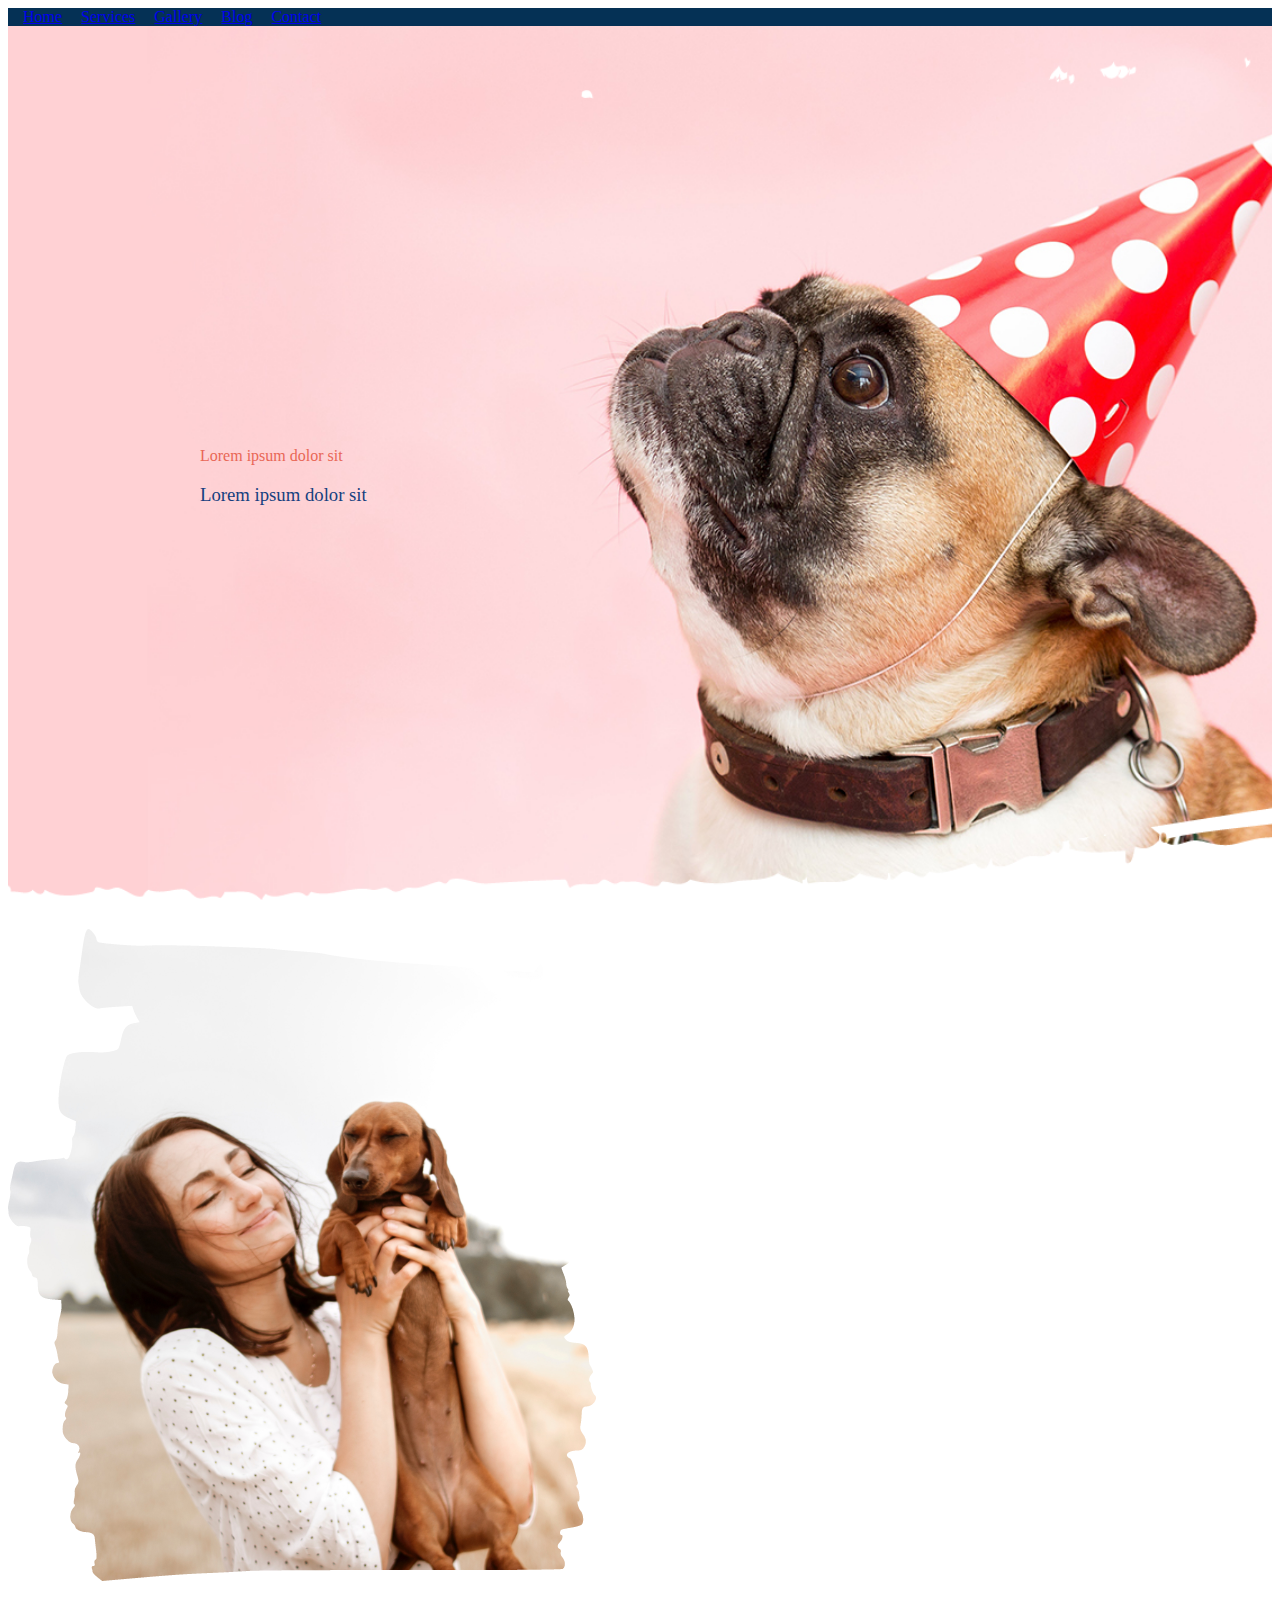
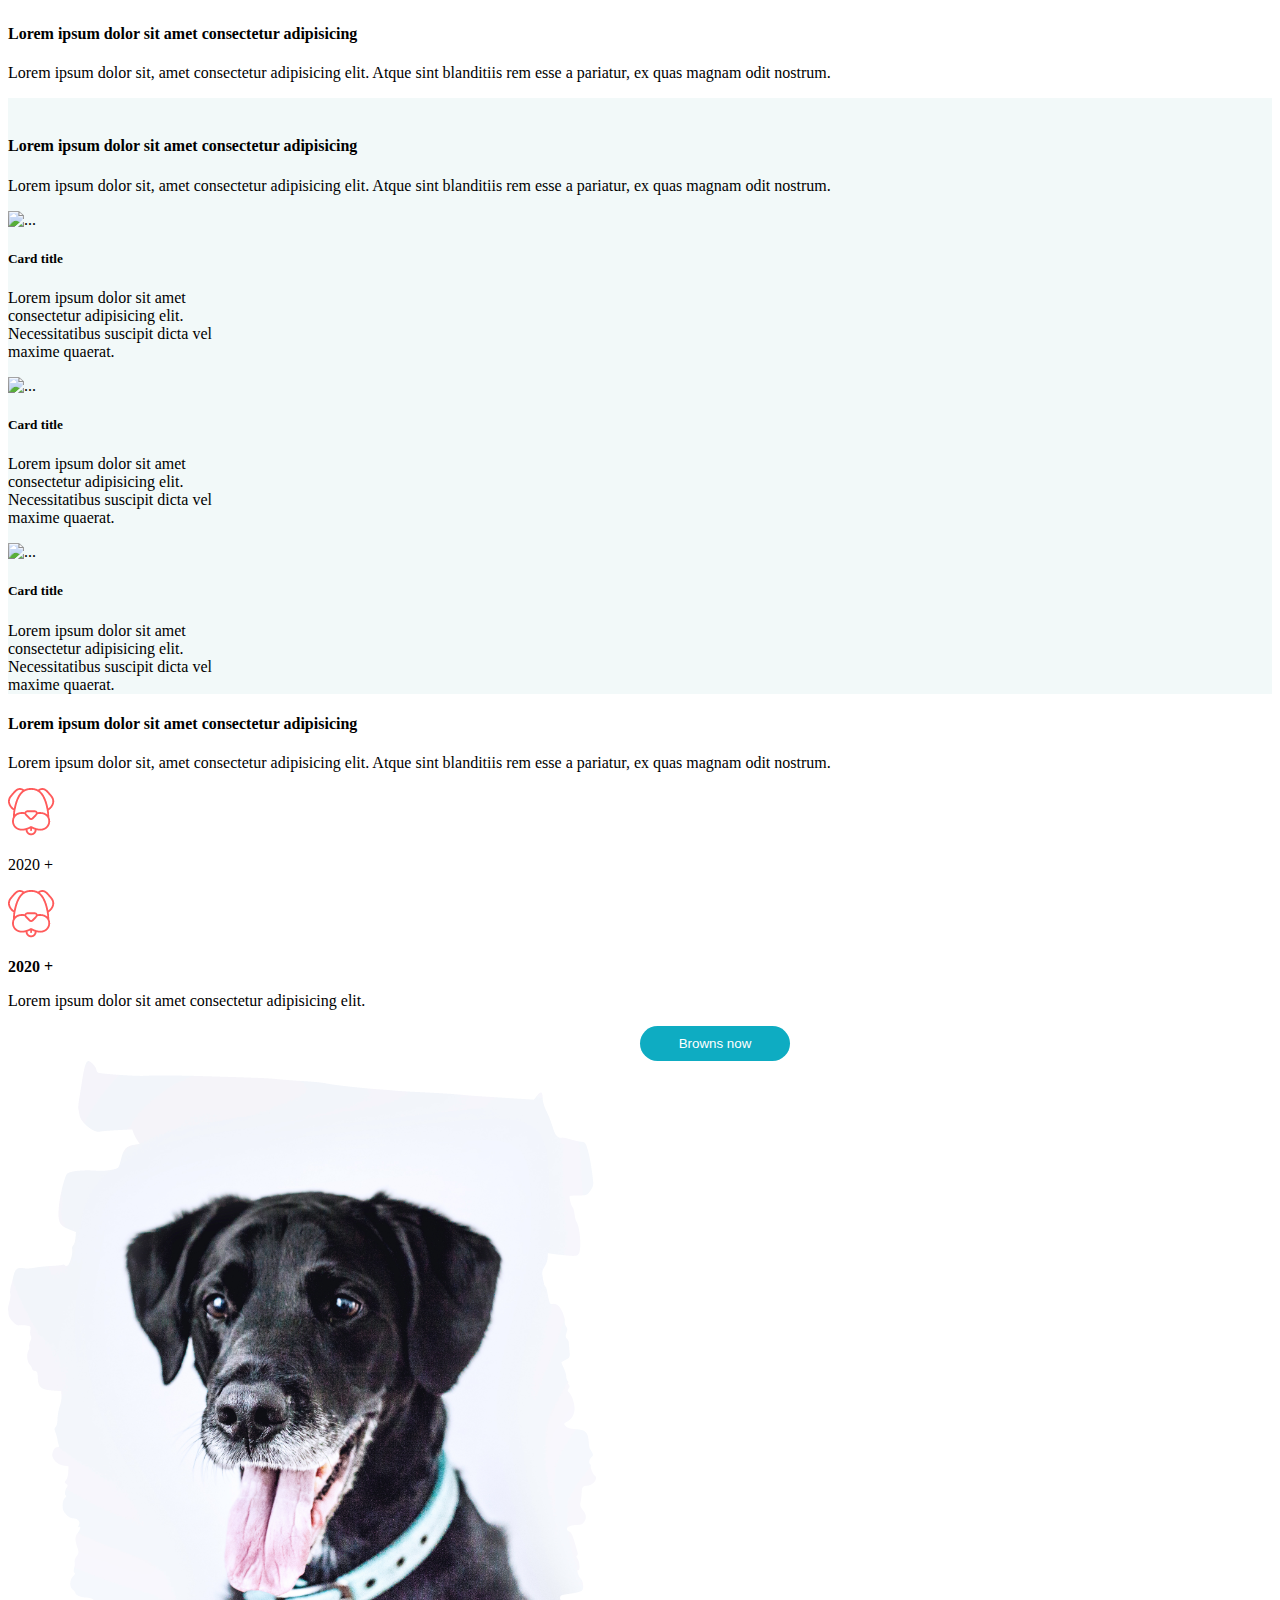
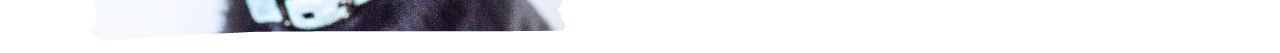
==== Pets/index.html @ c5204a5c "cp20221225" ====
<!doctype html>
<html lang="en">

<head>
    <meta charset="utf-8">
    <meta name="viewport" content="width=device-width, initial-scale=1">
    <title>Pets</title>
    <link href="https://cdn.jsdelivr.net/npm/bootstrap@5.3.0-alpha1/dist/css/bootstrap.min.css" rel="stylesheet"
        integrity="sha384-GLhlTQ8iRABdZLl6O3oVMWSktQOp6b7In1Zl3/Jr59b6EGGoI1aFkw7cmDA6j6gD" crossorigin="anonymous">
    <link rel="stylesheet" href="style.css">
</head>

<body>
    <header>
        <nav class="navbar ">
            <div class="container-fluid d-flex justify-content-center text-white">
                <a class="navbar-brand" href="#">Home</a>
                <a class="navbar-brand" href="#">Services</a>
                <a class="navbar-brand" href="#">Gallery</a>
                <a class="navbar-brand" href="#">Blog</a>
                <a class="navbar-brand" href="#">Contact</a>
            </div>
        </nav>
    </header>
    <main class="container-fluid">
        <section class="row row1">
            <div class="col-12">
                <p class="text-danger">Lorem ipsum dolor sit</p>
                <h3 text-blue>Lorem ipsum dolor sit</h3>
            </div>

        </section>

        <section class="row row2">
            <div class="col-sm-12 col-md-6 p-5">
                <img src="./images/about.png" alt="" class="w-75">
            </div>
            <div class="col-sm-12 col-md-6 d-flex flex-column justify-content-center p-5">
                <img src="/images/about_icon.png" alt="" class="icono">
                <h4 text-blue>Lorem ipsum dolor sit amet consectetur adipisicing</h4>
                <p>Lorem ipsum dolor sit, amet consectetur adipisicing elit. Atque sint blanditiis rem esse a pariatur,
                    ex quas magnam odit nostrum.</p>
            </div>

        </section>

        <section class="row row3 p-5">
            <img src="/images/about_icon.png" alt="" class="icono m-auto">
            <h4 class="text-center">Lorem ipsum dolor sit amet consectetur adipisicing</h4>
            <p class="text-center">Lorem ipsum dolor sit, amet consectetur adipisicing elit. Atque sint blanditiis rem
                esse a pariatur, ex quas magnam odit nostrum.</p>
            <div class="col-sm-12 col-md-4 d-flex justify-content-center">
                <div class="card bg-transparent border-0" style="width: 15rem;">
                    <img src="/images/single_service_1.png" class="card-img-top" alt="...">
                    <div class="card-body">
                        <h5 class="card-title text-center">Card title</h5>
                        <p class="card-text text-center">Lorem ipsum dolor sit amet consectetur adipisicing elit.
                            Necessitatibus suscipit dicta vel maxime quaerat.</p>

                    </div>
                </div>
            </div>
            <div class="col-sm-12 col-md-4 d-flex justify-content-center ">
                <div class="card bg-transparent border-0" style="width: 15rem;">
                    <img src="/images/single_service_2.png" class="card-img-top" alt="...">
                    <div class="card-body">
                        <h5 class="card-title text-center">Card title</h5>
                        <p class="card-text text-center">Lorem ipsum dolor sit amet consectetur adipisicing elit.
                            Necessitatibus suscipit dicta vel maxime quaerat.</p>

                    </div>
                </div>
            </div>
            <div class="col-sm-12 col-md-4 d-flex justify-content-center">
                <div class="card bg-transparent border-0 " style="width: 15rem;">
                    <img src="/images/single_service_3.png" class="card-img-top" alt="...">
                    <div class="card-body">
                        <h5 class="card-title text-center">Card title</h5>
                        <p class="card-text text-center">Lorem ipsum dolor sit amet consectetur adipisicing elit.
                            Necessitatibus suscipit dicta vel maxime quaerat.</p>

                    </div>
                </div>
            </div>

        </section>


        <section class="row row4">

            <div class="col-sm-12 col-md-6 d-flex flex-column justify-content-center p-5">
                 
                <h4 text-blue>Lorem ipsum dolor sit amet consectetur adipisicing</h4>
                <p>Lorem ipsum dolor sit, amet consectetur adipisicing elit. Atque sint blanditiis rem esse a pariatur,
                    ex quas magnam odit nostrum.</p>
                <div class="d-flex justify-content-between w-75">
                    <div>
                        <img src="images/adopt_icon_1.png" alt="">
                        <p >2020 + </p>
                    </div>
                    <div> <img src="images/adopt_icon_1.png" alt="">
                        <p ><strong>2020 +</strong> </p>     
                    </div>
                </div>
                <p>Lorem ipsum dolor sit amet consectetur adipisicing elit.</p>

                <button>Browns now</button>
            </div>

            <div class="col-sm-12 col-md-6 p-5">
                <img src="./images/adopt_img.png" alt="" class="w-100">
            </div>

        </section>

    </main>



    <script src="https://cdn.jsdelivr.net/npm/bootstrap@5.3.0-alpha1/dist/js/bootstrap.bundle.min.js"
        integrity="sha384-w76AqPfDkMBDXo30jS1Sgez6pr3x5MlQ1ZAGC+nuZB+EYdgRZgiwxhTBTkF7CXvN"
        crossorigin="anonymous"></script>
</body>

</html>
---- Pets/style.css ----
.icono {
  width: 50px;
}

nav {
  background-color: #053155;
  color: white;
  padding-left: 15px;
}
nav a:visited {
  color: white;
}
nav a {
  padding-right: 15px;
}

.row1 {
  background-image: url(images/banner_bg.png);
  background-attachment: fixed;
  background-position: center;
  background-size: cover;
  background-position-x: 75%;
}
.row1 .col-12 {
  padding-top: 45vh;
  padding-bottom: 45vh;
  padding-left: 15vw;
}
.row1 .col-12 p {
  color: #e96756;
}
.row1 .col-12 h3 {
  color: #15407f;
  font-weight: 300;
}

.row3 {
  background-color: #f2f9f9;
}

.row4 button {
  color: white;
  background-color: #0eacc2;
  border: 0;
  border-radius: 20px;
  padding: 10px;
  width: 150px;
  margin-left: 50%;
}/*# sourceMappingURL=style.css.map */
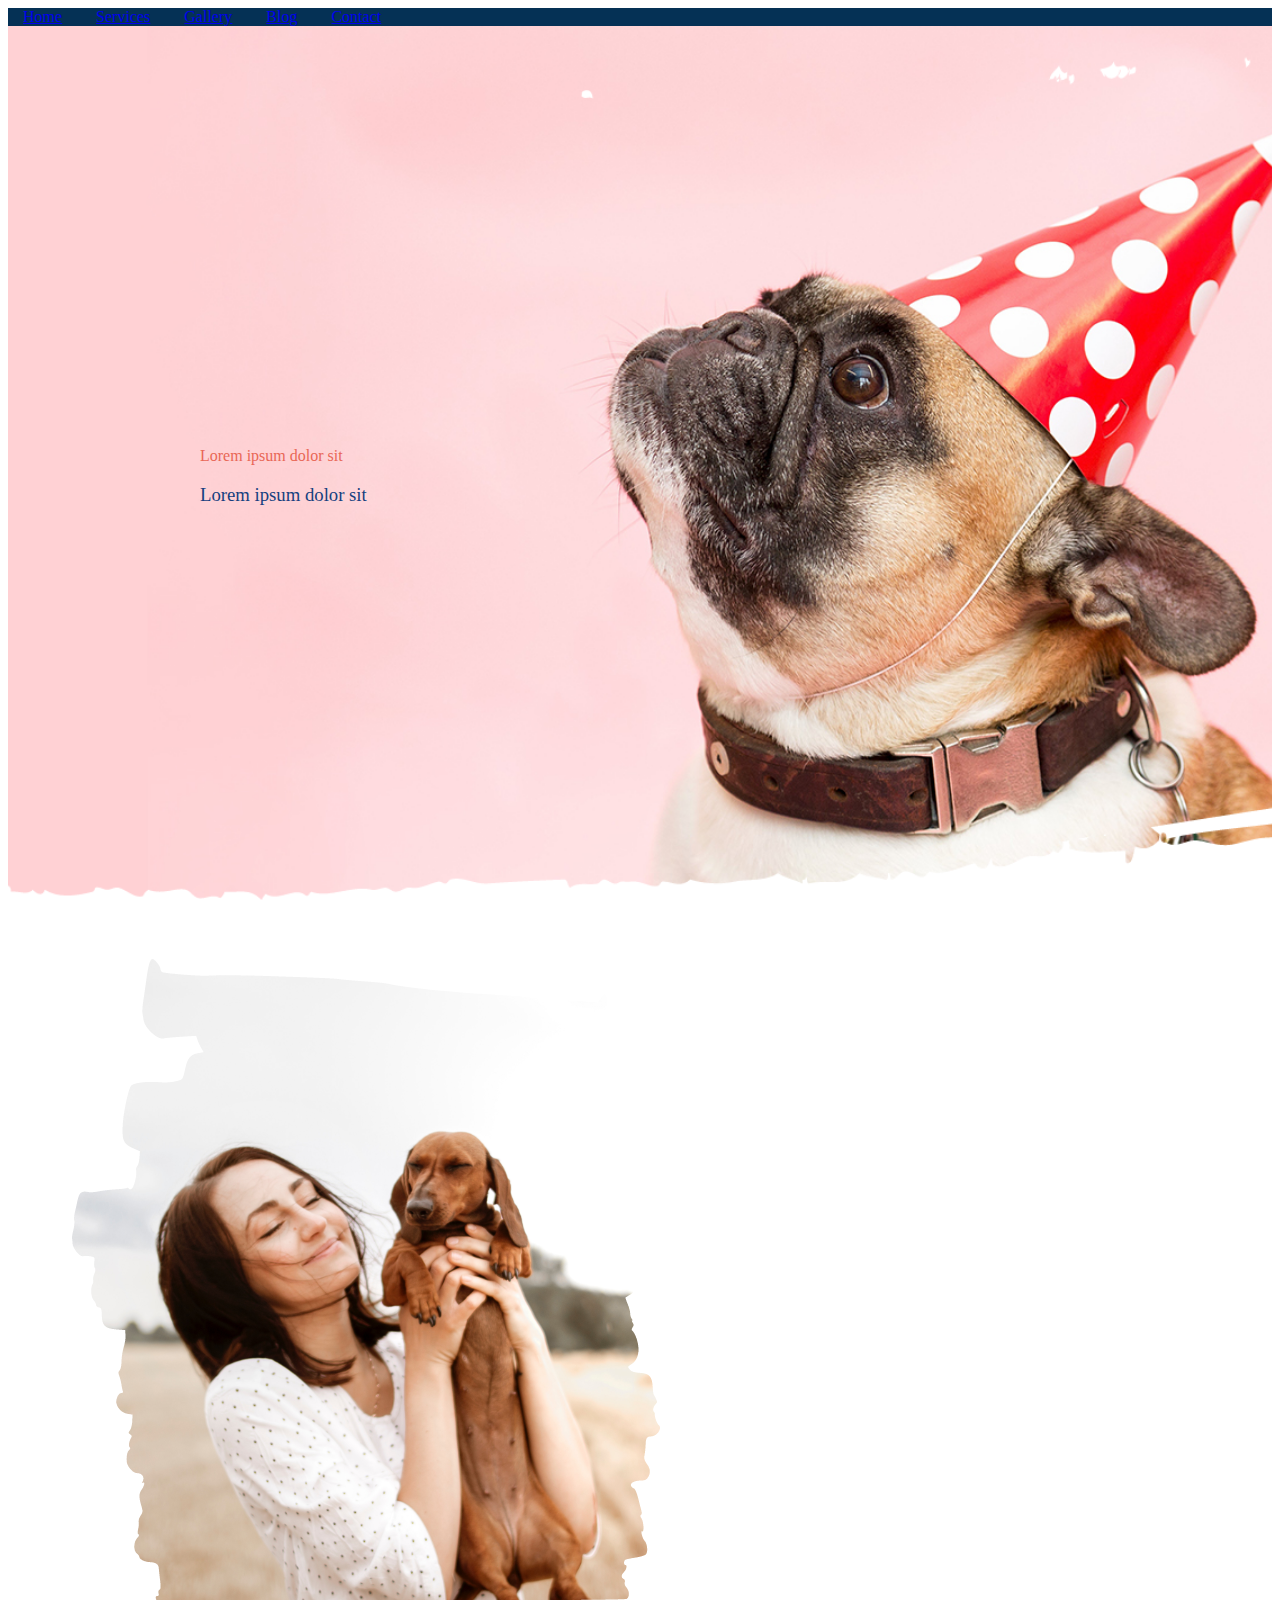
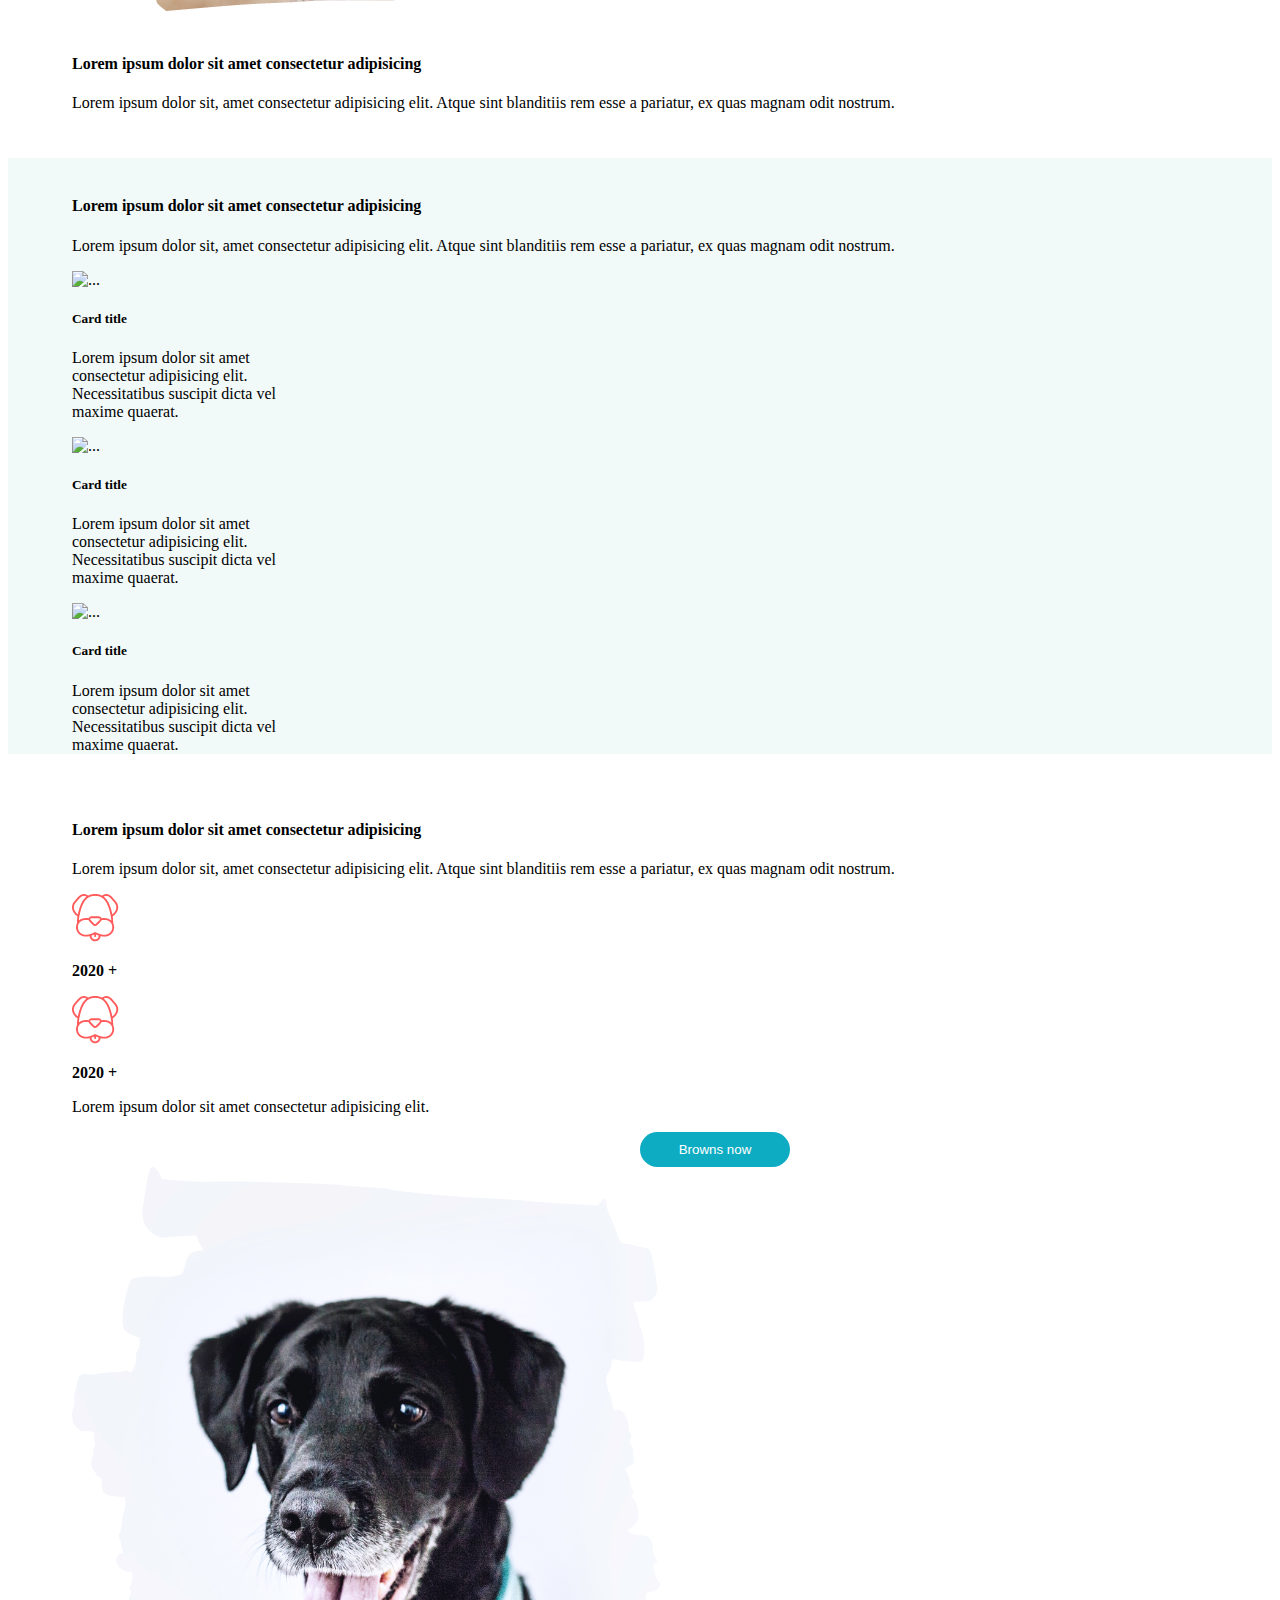
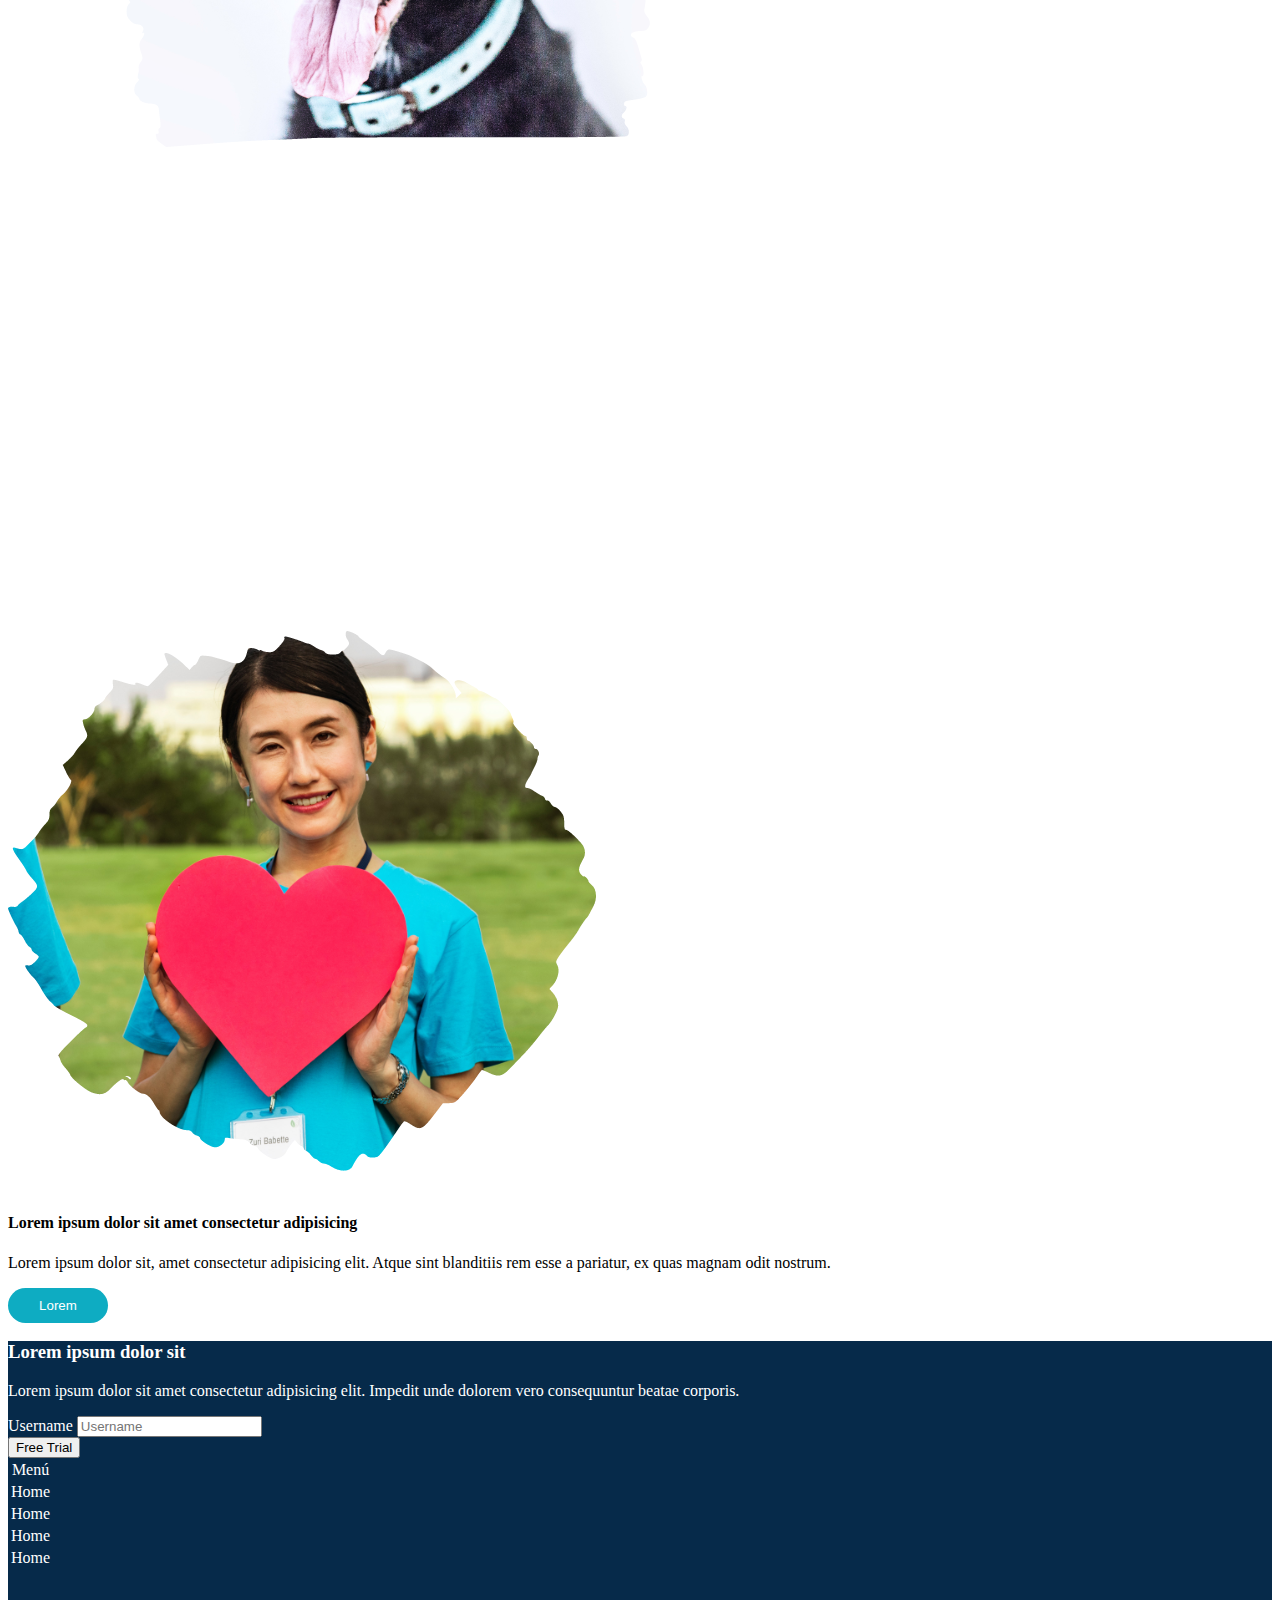
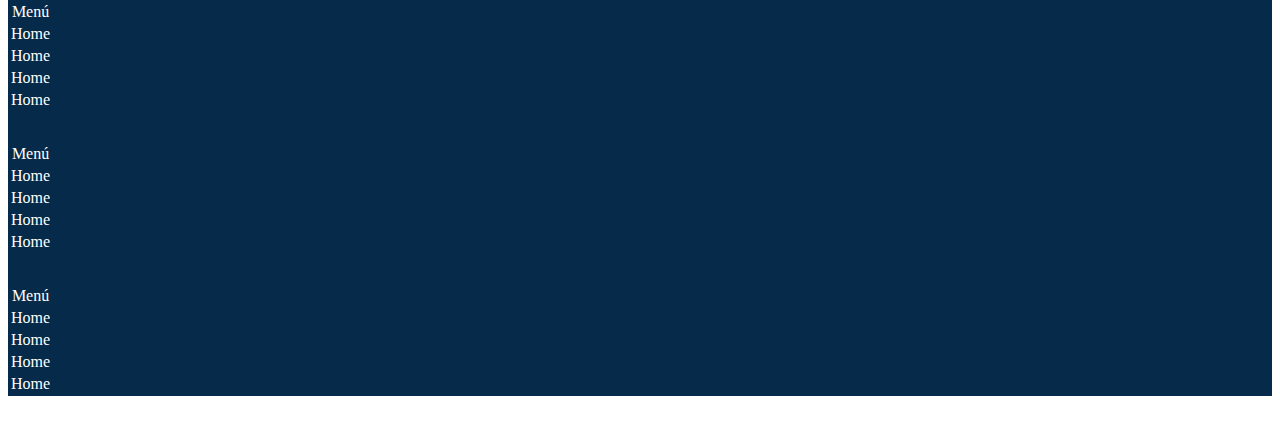
==== commit 1bfacca7: "cp20221226" ====
--- a/Pets/index.html
+++ b/Pets/index.html
@@ -8,11 +8,15 @@
     <link href="https://cdn.jsdelivr.net/npm/bootstrap@5.3.0-alpha1/dist/css/bootstrap.min.css" rel="stylesheet"
         integrity="sha384-GLhlTQ8iRABdZLl6O3oVMWSktQOp6b7In1Zl3/Jr59b6EGGoI1aFkw7cmDA6j6gD" crossorigin="anonymous">
     <link rel="stylesheet" href="style.css">
+     
 </head>
 
 <body>
     <header>
         <nav class="navbar ">
+            <div class="container-fluid iconomenu">
+                 <img src="/images/iconomenu.png" alt="">
+            </div>
             <div class="container-fluid d-flex justify-content-center text-white">
                 <a class="navbar-brand" href="#">Home</a>
                 <a class="navbar-brand" href="#">Services</a>
@@ -22,6 +26,8 @@
             </div>
         </nav>
     </header>
+
+    <!-- ROW 1 -->
     <main class="container-fluid">
         <section class="row row1">
             <div class="col-12">
@@ -30,12 +36,12 @@
             </div>
 
         </section>
-
+        <!-- ROW 2 -->
         <section class="row row2">
-            <div class="col-sm-12 col-md-6 p-5">
-                <img src="./images/about.png" alt="" class="w-75">
-            </div>
-            <div class="col-sm-12 col-md-6 d-flex flex-column justify-content-center p-5">
+            <div class="col-sm-12 col-md-6">
+                <img src="./images/about.png" alt="" class="w-100">
+            </div>
+            <div class="col-sm-12 col-md-6 d-flex flex-column justify-content-center">
                 <img src="/images/about_icon.png" alt="" class="icono">
                 <h4 text-blue>Lorem ipsum dolor sit amet consectetur adipisicing</h4>
                 <p>Lorem ipsum dolor sit, amet consectetur adipisicing elit. Atque sint blanditiis rem esse a pariatur,
@@ -43,8 +49,8 @@
             </div>
 
         </section>
-
-        <section class="row row3 p-5">
+        <!-- ROW 3 -->
+        <section class="row row3 pt-5">
             <img src="/images/about_icon.png" alt="" class="icono m-auto">
             <h4 class="text-center">Lorem ipsum dolor sit amet consectetur adipisicing</h4>
             <p class="text-center">Lorem ipsum dolor sit, amet consectetur adipisicing elit. Atque sint blanditiis rem
@@ -85,21 +91,21 @@
 
         </section>
 
-
+        <!-- ROW 4 -->
         <section class="row row4">
 
-            <div class="col-sm-12 col-md-6 d-flex flex-column justify-content-center p-5">
-                 
+            <div class="col-sm-12 col-md-6 d-flex flex-column justify-content-center">
+
                 <h4 text-blue>Lorem ipsum dolor sit amet consectetur adipisicing</h4>
                 <p>Lorem ipsum dolor sit, amet consectetur adipisicing elit. Atque sint blanditiis rem esse a pariatur,
                     ex quas magnam odit nostrum.</p>
-                <div class="d-flex justify-content-between w-75">
+                <div class="d-flex justify-content-between" style="width: 250px;">
                     <div>
                         <img src="images/adopt_icon_1.png" alt="">
-                        <p >2020 + </p>
+                        <p><strong>2020 +</strong> </p>
                     </div>
                     <div> <img src="images/adopt_icon_1.png" alt="">
-                        <p ><strong>2020 +</strong> </p>     
+                        <p><strong>2020 +</strong> </p>
                     </div>
                 </div>
                 <p>Lorem ipsum dolor sit amet consectetur adipisicing elit.</p>
@@ -107,12 +113,130 @@
                 <button>Browns now</button>
             </div>
 
-            <div class="col-sm-12 col-md-6 p-5">
+            <div class="col-sm-12 col-md-6">
                 <img src="./images/adopt_img.png" alt="" class="w-100">
             </div>
-
-        </section>
-
+            <!-- ROW 5 -->
+        </section>
+
+        <section class="row row5">
+
+        </section>
+        <!-- ROW 6 -->
+        <section class="row row6">
+            <div class="col-sm-12 col-md-6 p-5 d-flex flex-column align-items-center justify-content-center">
+                <img src="./images/valunteer_img.png" alt="" class="w-75">
+            </div>
+            <div class="col-sm-12 col-md-6 d-flex flex-column justify-content-center p-5">
+                <img src="/images/about_icon.png" alt="" class="icono">
+                <h4 text-blue>Lorem ipsum dolor sit amet consectetur adipisicing</h4>
+                <p>Lorem ipsum dolor sit, amet consectetur adipisicing elit. Atque sint blanditiis rem esse a pariatur,
+                    ex quas magnam odit nostrum.</p>
+
+                <button>Lorem</button>
+            </div>
+
+        </section>
+        <footer class="row">
+            <section class="row row7  pt-5">
+                <div class="col-12 d-flex flex-column align-items-center">
+                    <h3>Lorem ipsum dolor sit</h3>
+                    <p class="text-center">Lorem ipsum dolor sit amet consectetur adipisicing elit. Impedit unde dolorem
+                        vero consequuntur beatae corporis.</p>
+
+                    <form class="row g-3">
+
+                        <div class="col-auto">
+                            <label class="visually-hidden">Username</label>
+                            <input type="text" class="form-control" placeholder="Username">
+                        </div>
+                        <div class="col-auto">
+                            <button type="submit" class="btn btn-danger mb-3">Free Trial</button>
+                        </div>
+                    </form>
+
+                </div>
+            </section>
+            <section class="row row8 pt-5 pb-5">
+                <div class="col-6 col-md-3  d-flex flex-column align-items-center">
+                    <table>
+                        <tr>
+                            <td>Menú</td>
+                        </tr>
+                        <tr>
+                            <td>Home</td>
+                        </tr>
+                        <tr>
+                            <td>Home</td>
+                        </tr>
+                        <tr>
+                            <td>Home</td>
+                        </tr>
+                        <tr>
+                            <td>Home</td>
+                        </tr>
+                    </table>
+                </div>
+                <div class="col-6 col-md-3  d-flex flex-column align-items-center">
+                    <table>
+                        <tr>
+                            <td>Menú</td>
+                        </tr>
+                        <tr>
+                            <td>Home</td>
+                        </tr>
+                        <tr>
+                            <td>Home</td>
+                        </tr>
+                        <tr>
+                            <td>Home</td>
+                        </tr>
+                        <tr>
+                            <td>Home</td>
+                        </tr>
+                    </table>
+                </div>
+                <div class="col-6 col-md-3  d-flex flex-column align-items-center">
+                    <table>
+                        <tr>
+                            <td>Menú</td>
+                        </tr>
+                        <tr>
+                            <td>Home</td>
+                        </tr>
+                        <tr>
+                            <td>Home</td>
+                        </tr>
+                        <tr>
+                            <td>Home</td>
+                        </tr>
+                        <tr>
+                            <td>Home</td>
+                        </tr>
+                    </table>
+
+                </div>
+                <div class="col-6 col-md-3  d-flex flex-column align-items-center">
+                    <table>
+                        <tr>
+                            <td>Menú</td>
+                        </tr>
+                        <tr>
+                            <td>Home</td>
+                        </tr>
+                        <tr>
+                            <td>Home</td>
+                        </tr>
+                        <tr>
+                            <td>Home</td>
+                        </tr>
+                        <tr>
+                            <td>Home</td>
+                        </tr>
+                    </table>
+                </div>
+            </section>
+        </footer>
     </main>
 
 
--- a/Pets/style.css
+++ b/Pets/style.css
@@ -5,13 +5,19 @@
 nav {
   background-color: #053155;
   color: white;
-  padding-left: 15px;
+}
+nav .iconomenu {
+  display: none !important;
 }
 nav a:visited {
   color: white;
 }
+nav a:hover {
+  color: #ffd7da !important;
+}
 nav a {
   padding-right: 15px;
+  padding-left: 15px;
 }
 
 .row1 {
@@ -34,10 +40,25 @@
   font-weight: 300;
 }
 
+.row2 {
+  padding-top: 30px;
+  padding-bottom: 30px;
+  padding-left: 5vw;
+  padding-right: 5vw;
+}
+
 .row3 {
+  padding-left: 5vw;
+  padding-right: 5vw;
   background-color: #f2f9f9;
 }
 
+.row4 {
+  padding-top: 30px;
+  padding-bottom: 30px;
+  padding-left: 5vw;
+  padding-right: 5vw;
+}
 .row4 button {
   color: white;
   background-color: #0eacc2;
@@ -46,4 +67,106 @@
   padding: 10px;
   width: 150px;
   margin-left: 50%;
+}
+
+.row5 {
+  background-image: url(images/review_bg.png);
+  background-attachment: fixed;
+  background-position: center;
+  background-size: cover;
+  height: 50vh;
+}
+
+.row6 button {
+  color: white;
+  background-color: #0eacc2;
+  border: 0;
+  border-radius: 20px;
+  padding: 10px;
+  width: 100px;
+}
+
+footer {
+  background-color: #062a4a;
+  color: white;
+}
+footer table {
+  margin-bottom: 30px;
+}
+footer table td {
+  text-align: center;
+}
+
+@media (max-width: 768px) {
+  .row1 {
+    background-position-y: 90vh;
+    background-position-x: 80%;
+  }
+  .row1 .col-12 {
+    padding-top: 10vh;
+    padding-left: 0;
+    padding-right: 0;
+  }
+  .row1 .col-12 p {
+    text-align: center;
+    font-size: 1.4em;
+  }
+  .row1 .col-12 h3 {
+    font-weight: 300;
+    text-align: center;
+    font-size: 2em;
+  }
+}
+@media (max-width: 480px) {
+  .icono {
+    margin: auto;
+    margin-bottom: 30px;
+  }
+  nav {
+    background-color: #ffd6d9;
+  }
+  nav .iconomenu {
+    display: block !important;
+  }
+  nav a {
+    display: none;
+  }
+  .row1 {
+    margin-top: -1px;
+  }
+  .row1 .col-12 {
+    padding-top: 10vh;
+    padding-left: 0;
+    padding-right: 0;
+  }
+  .row1 .col-12 p {
+    text-align: center;
+    font-size: 1.4em;
+  }
+  .row1 .col-12 h3 {
+    font-weight: 300;
+    text-align: center;
+    font-size: 2em;
+  }
+  .row2 {
+    padding-top: 30px;
+    padding-bottom: 30px;
+    padding-left: 5vw;
+    padding-right: 5vw;
+  }
+  .row2 .col-sm-12 {
+    margin-bottom: 30px;
+  }
+  .row4 {
+    padding-top: 30px;
+    padding-bottom: 30px;
+    padding-left: 5vw;
+    padding-right: 5vw;
+  }
+  .row4 button {
+    margin: auto;
+  }
+  .row4 .col-sm-12 {
+    margin-bottom: 30px;
+  }
 }/*# sourceMappingURL=style.css.map */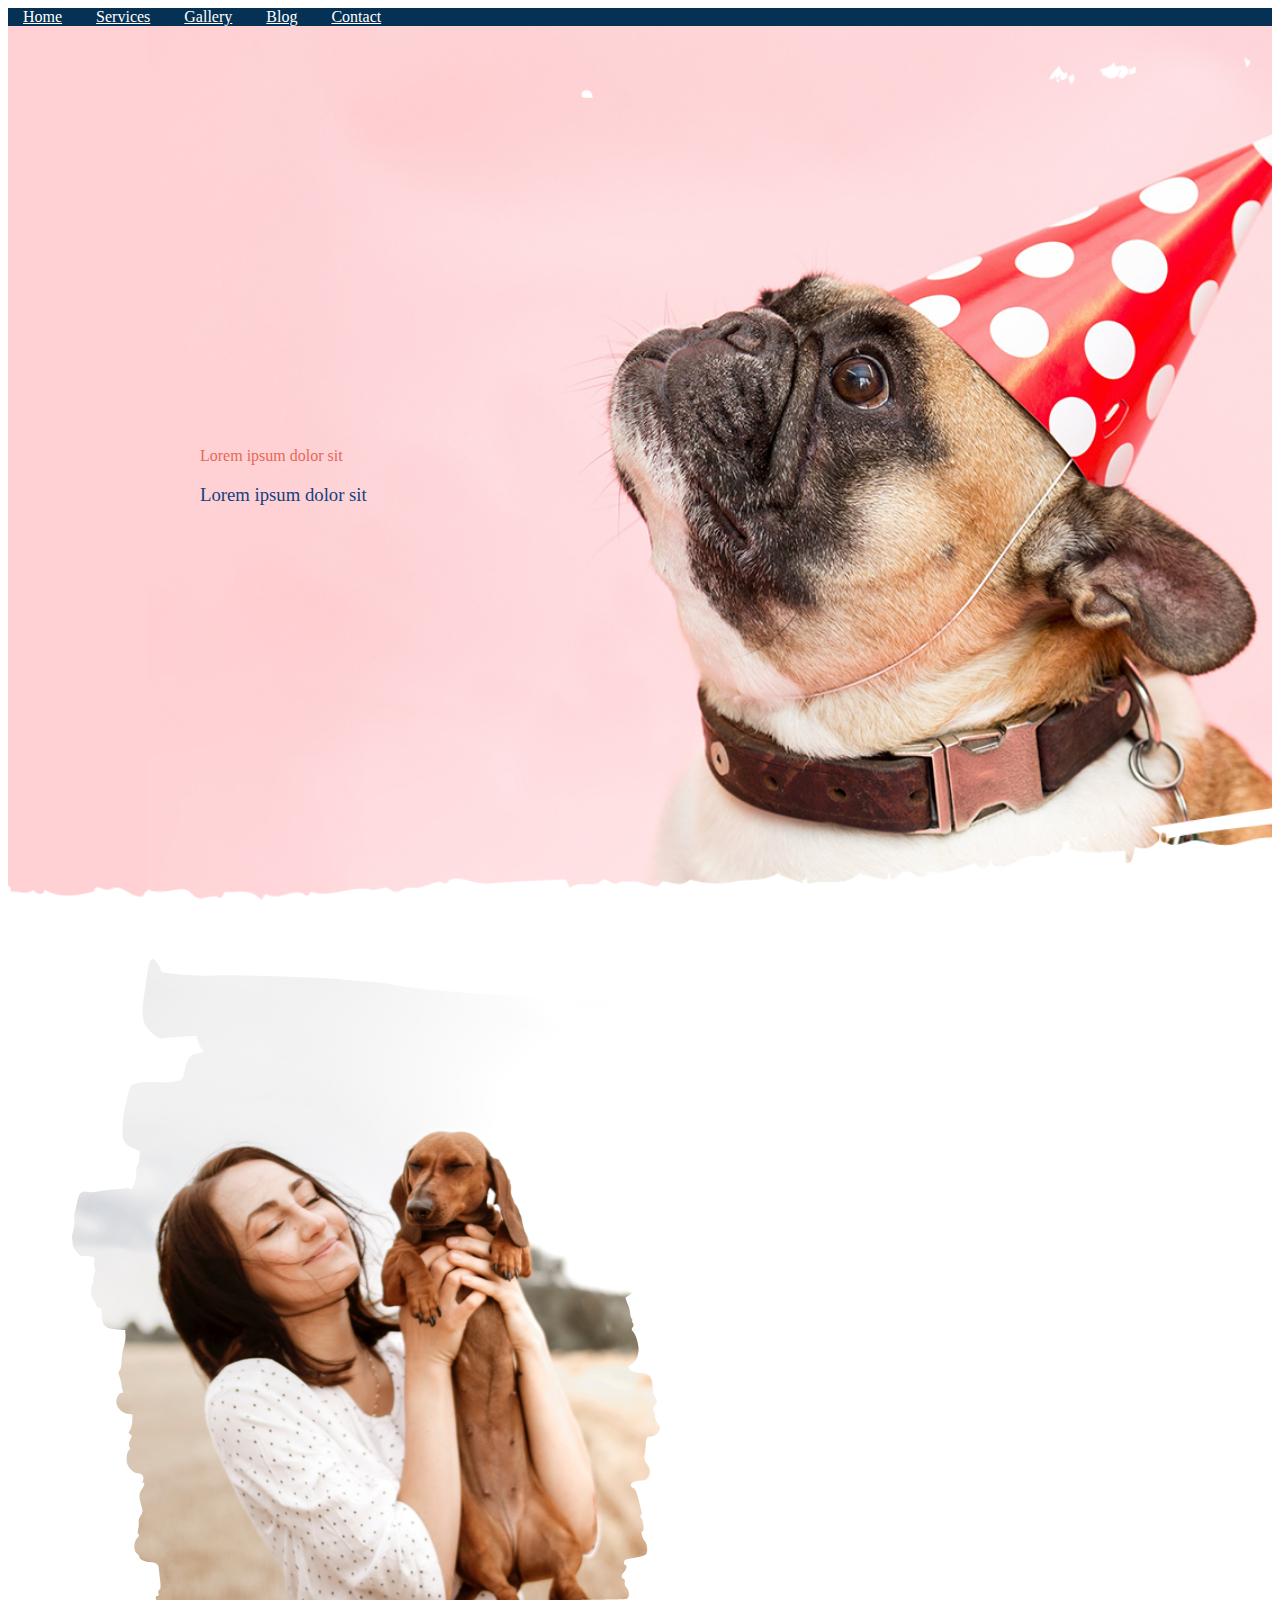
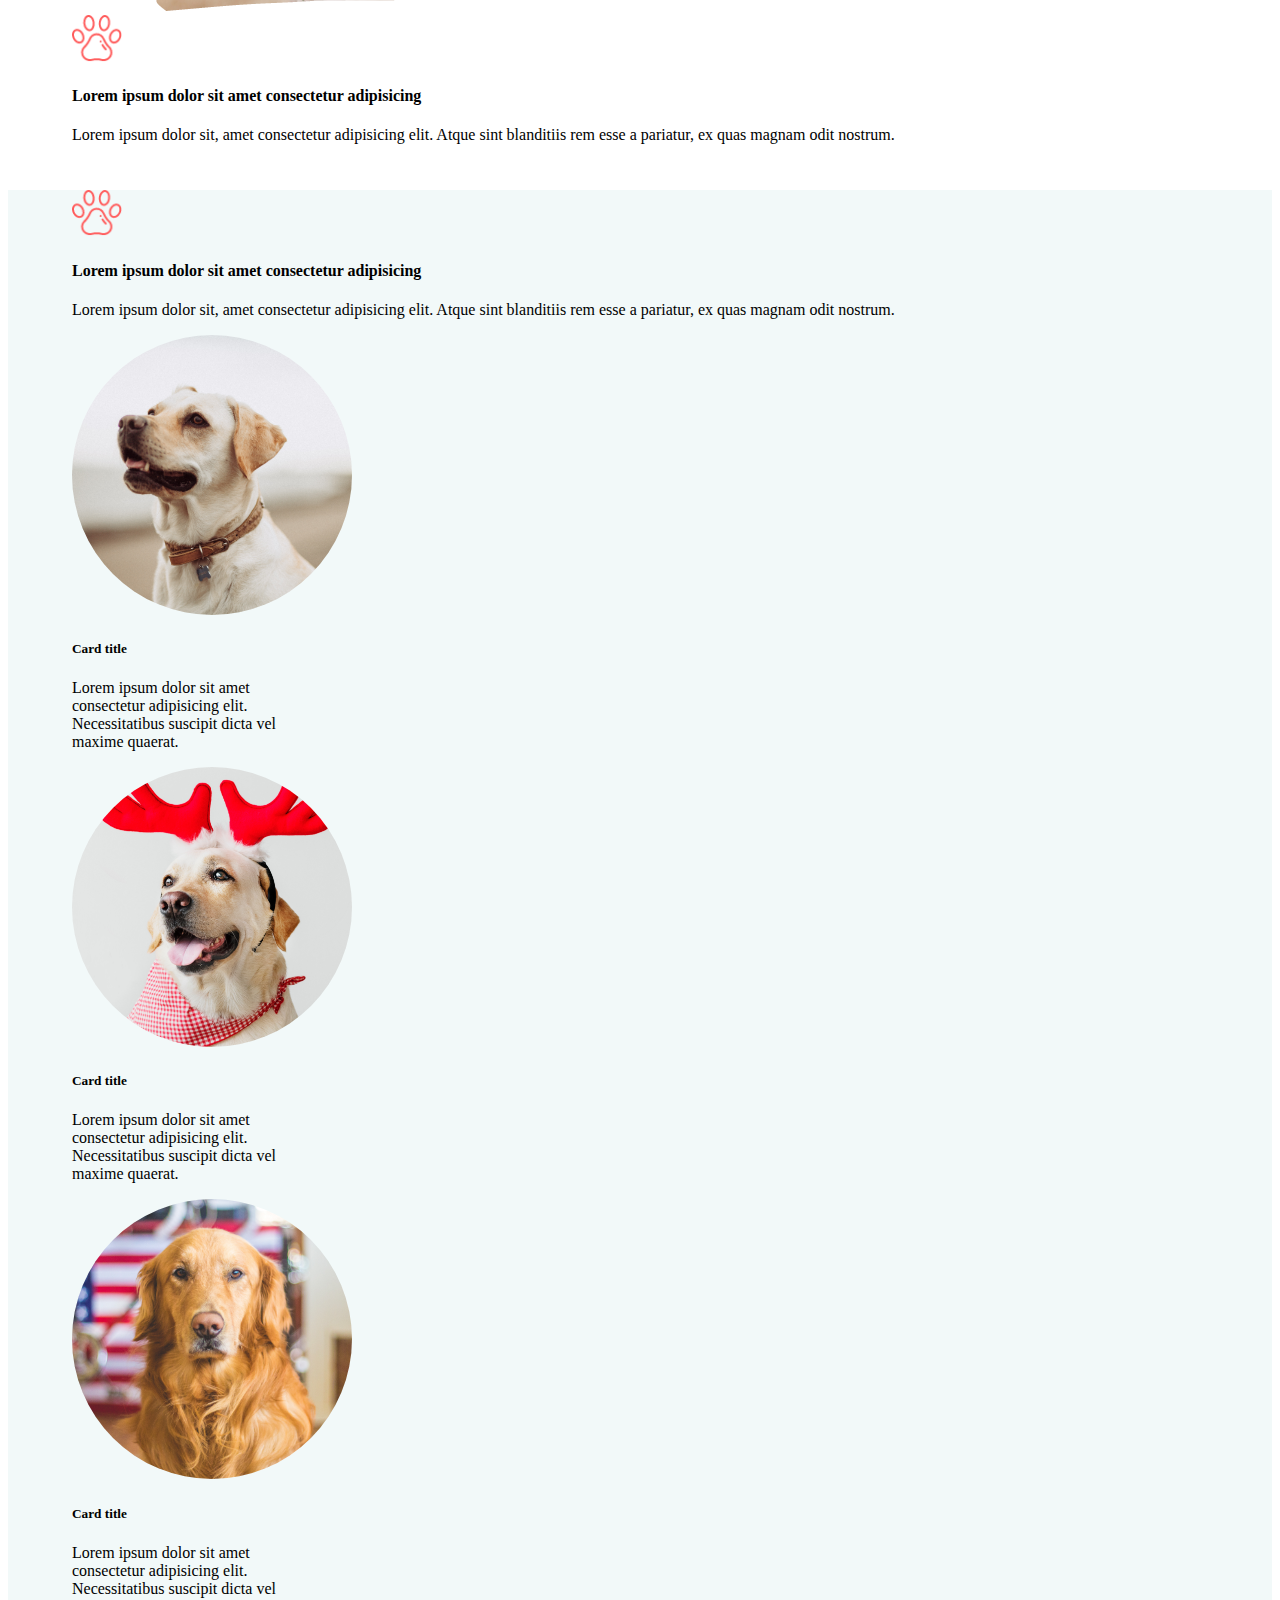
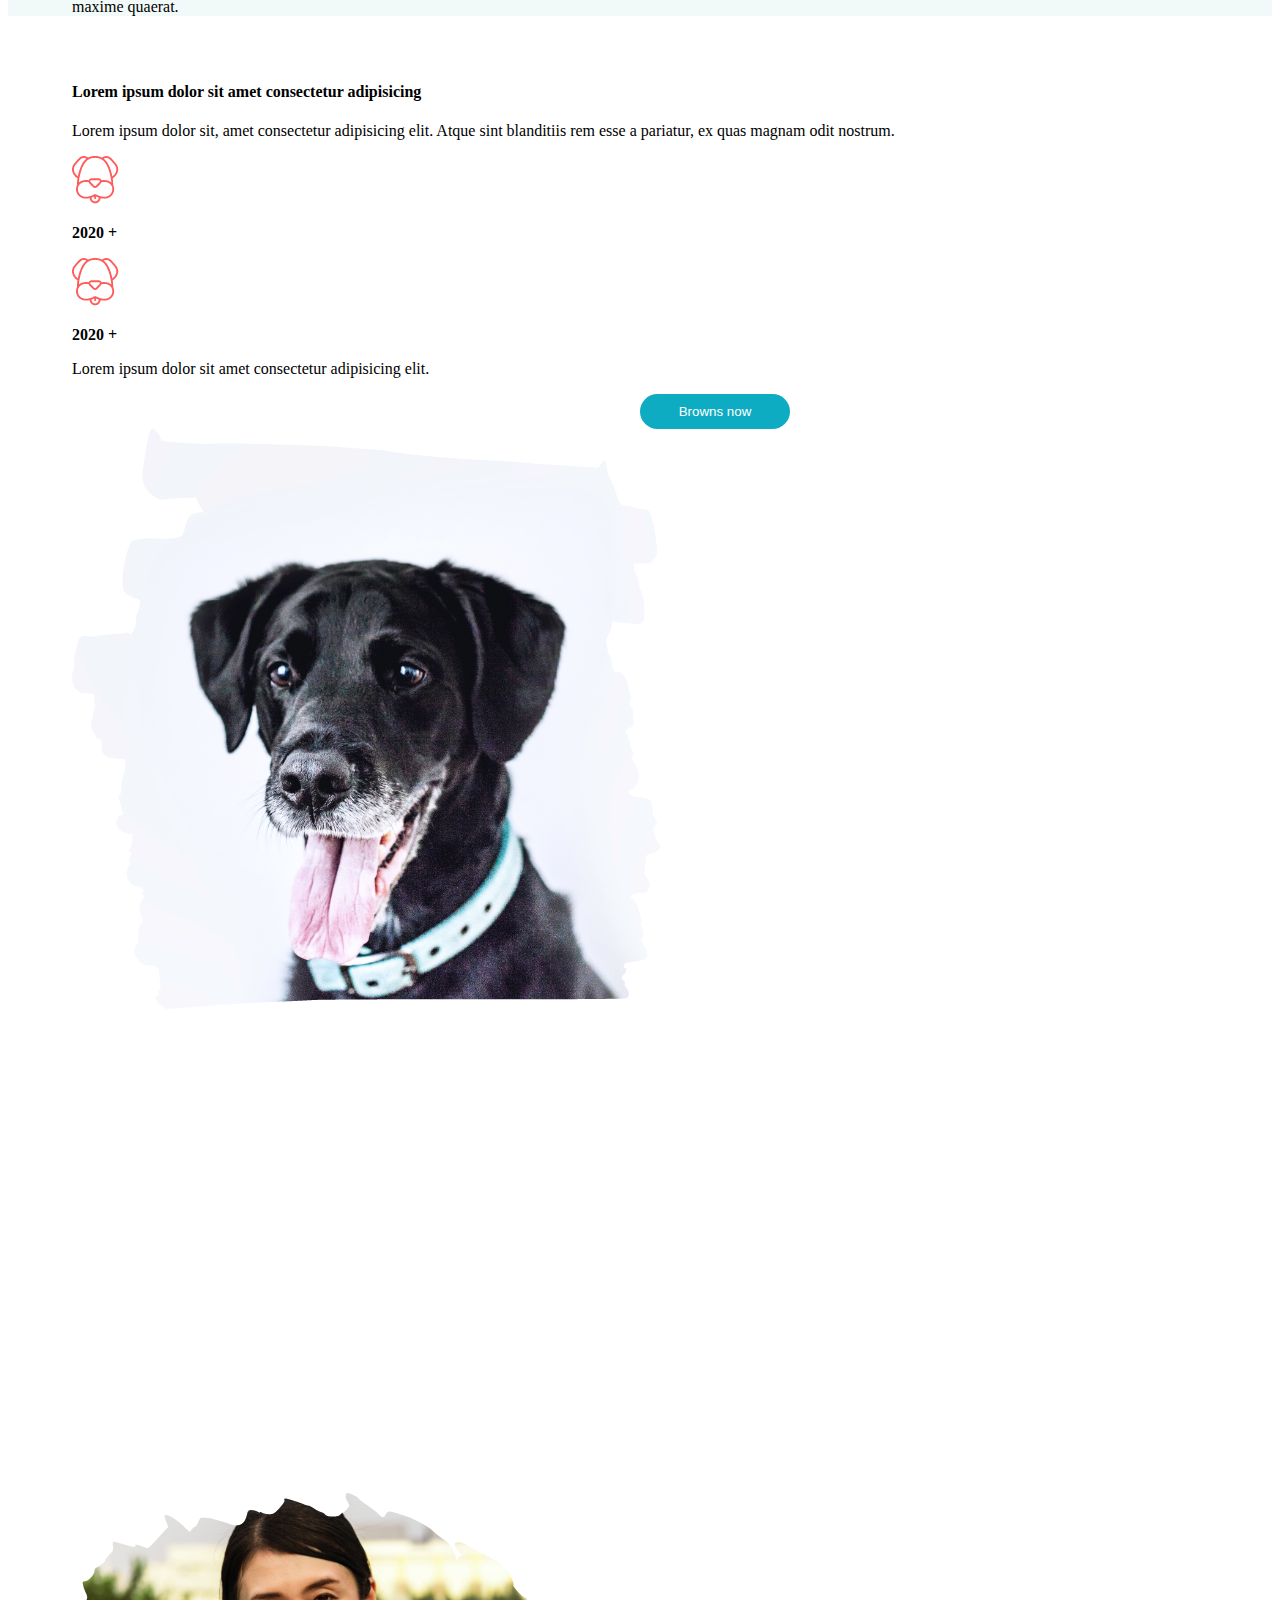
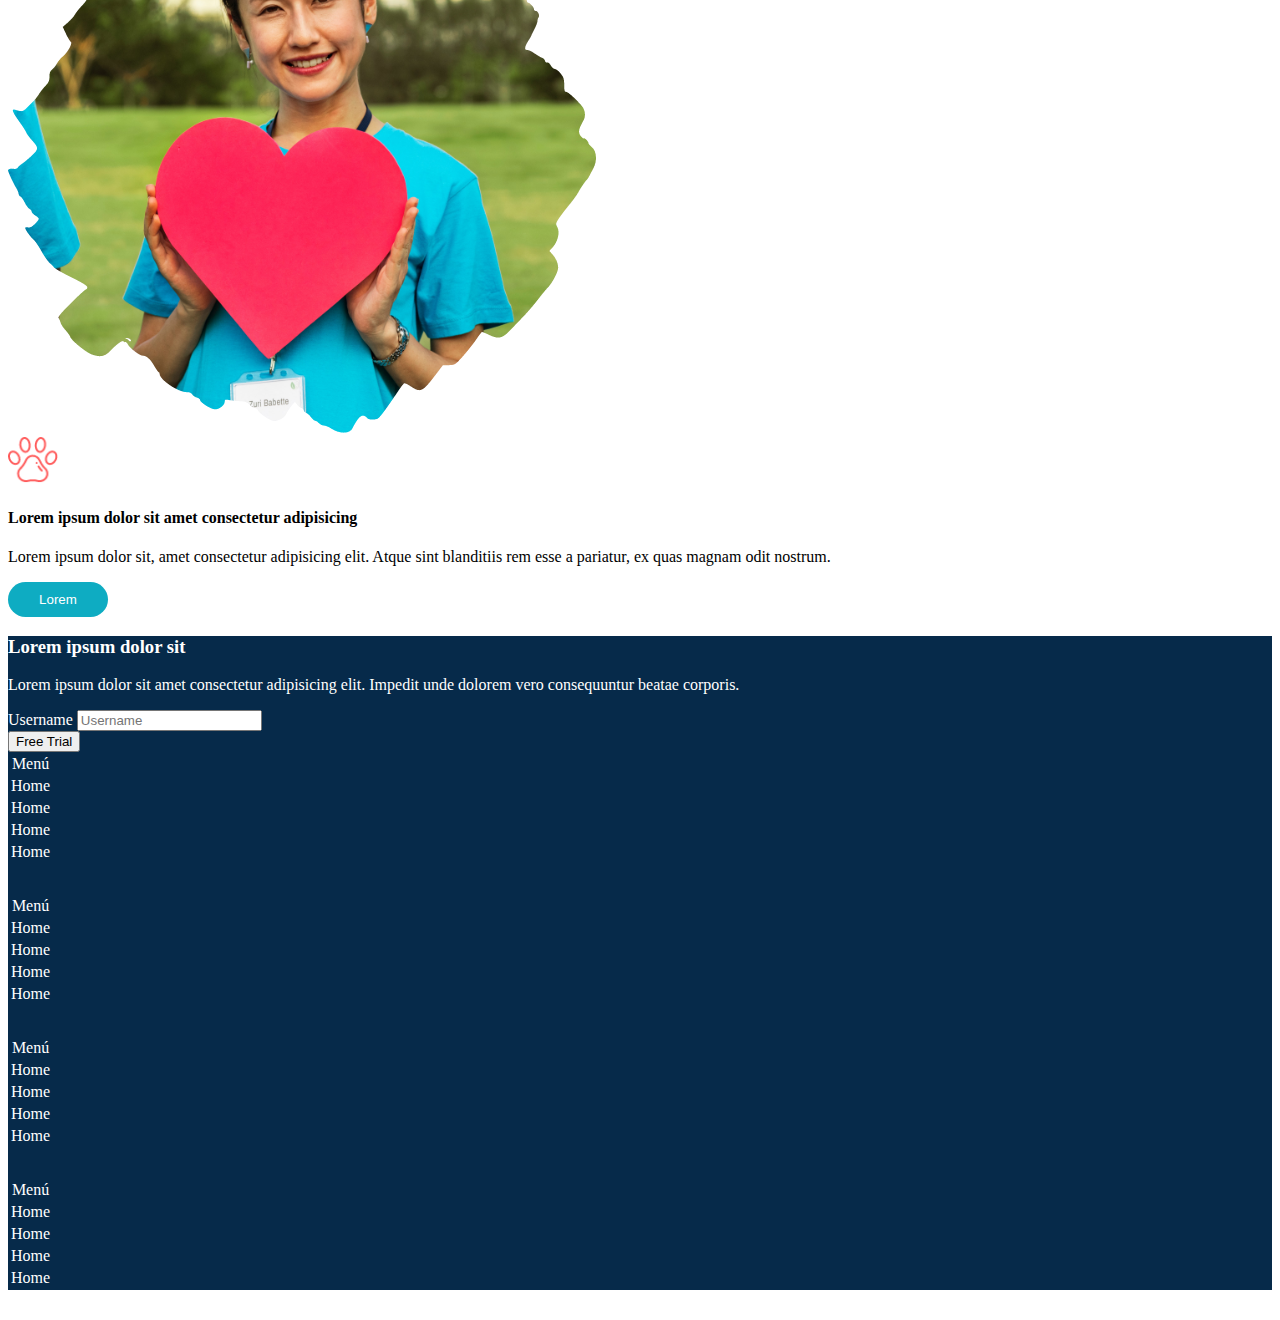
==== commit 917aa270: "cp20221226-c" ====
--- a/Pets/index.html
+++ b/Pets/index.html
@@ -15,7 +15,7 @@
     <header>
         <nav class="navbar ">
             <div class="container-fluid iconomenu">
-                 <img src="/images/iconomenu.png" alt="">
+                 <img src="./images/iconomenu.png" alt="">
             </div>
             <div class="container-fluid d-flex justify-content-center text-white">
                 <a class="navbar-brand" href="#">Home</a>
@@ -42,7 +42,7 @@
                 <img src="./images/about.png" alt="" class="w-100">
             </div>
             <div class="col-sm-12 col-md-6 d-flex flex-column justify-content-center">
-                <img src="/images/about_icon.png" alt="" class="icono">
+                <img src="./images/about_icon.png" alt="" class="icono">
                 <h4 text-blue>Lorem ipsum dolor sit amet consectetur adipisicing</h4>
                 <p>Lorem ipsum dolor sit, amet consectetur adipisicing elit. Atque sint blanditiis rem esse a pariatur,
                     ex quas magnam odit nostrum.</p>
@@ -51,13 +51,13 @@
         </section>
         <!-- ROW 3 -->
         <section class="row row3 pt-5">
-            <img src="/images/about_icon.png" alt="" class="icono m-auto">
+            <img src="./images/about_icon.png" alt="" class="icono m-auto">
             <h4 class="text-center">Lorem ipsum dolor sit amet consectetur adipisicing</h4>
             <p class="text-center">Lorem ipsum dolor sit, amet consectetur adipisicing elit. Atque sint blanditiis rem
                 esse a pariatur, ex quas magnam odit nostrum.</p>
             <div class="col-sm-12 col-md-4 d-flex justify-content-center">
                 <div class="card bg-transparent border-0" style="width: 15rem;">
-                    <img src="/images/single_service_1.png" class="card-img-top" alt="...">
+                    <img src="./images/single_service_1.png" class="card-img-top" alt="...">
                     <div class="card-body">
                         <h5 class="card-title text-center">Card title</h5>
                         <p class="card-text text-center">Lorem ipsum dolor sit amet consectetur adipisicing elit.
@@ -68,7 +68,7 @@
             </div>
             <div class="col-sm-12 col-md-4 d-flex justify-content-center ">
                 <div class="card bg-transparent border-0" style="width: 15rem;">
-                    <img src="/images/single_service_2.png" class="card-img-top" alt="...">
+                    <img src="./images/single_service_2.png" class="card-img-top" alt="...">
                     <div class="card-body">
                         <h5 class="card-title text-center">Card title</h5>
                         <p class="card-text text-center">Lorem ipsum dolor sit amet consectetur adipisicing elit.
@@ -79,7 +79,7 @@
             </div>
             <div class="col-sm-12 col-md-4 d-flex justify-content-center">
                 <div class="card bg-transparent border-0 " style="width: 15rem;">
-                    <img src="/images/single_service_3.png" class="card-img-top" alt="...">
+                    <img src="./images/single_service_3.png" class="card-img-top" alt="...">
                     <div class="card-body">
                         <h5 class="card-title text-center">Card title</h5>
                         <p class="card-text text-center">Lorem ipsum dolor sit amet consectetur adipisicing elit.
@@ -128,7 +128,7 @@
                 <img src="./images/valunteer_img.png" alt="" class="w-75">
             </div>
             <div class="col-sm-12 col-md-6 d-flex flex-column justify-content-center p-5">
-                <img src="/images/about_icon.png" alt="" class="icono">
+                <img src="./images/about_icon.png" alt="" class="icono">
                 <h4 text-blue>Lorem ipsum dolor sit amet consectetur adipisicing</h4>
                 <p>Lorem ipsum dolor sit, amet consectetur adipisicing elit. Atque sint blanditiis rem esse a pariatur,
                     ex quas magnam odit nostrum.</p>
--- a/Pets/style.css
+++ b/Pets/style.css
@@ -16,6 +16,7 @@
   color: #ffd7da !important;
 }
 nav a {
+  color: white !important;
   padding-right: 15px;
   padding-left: 15px;
 }
